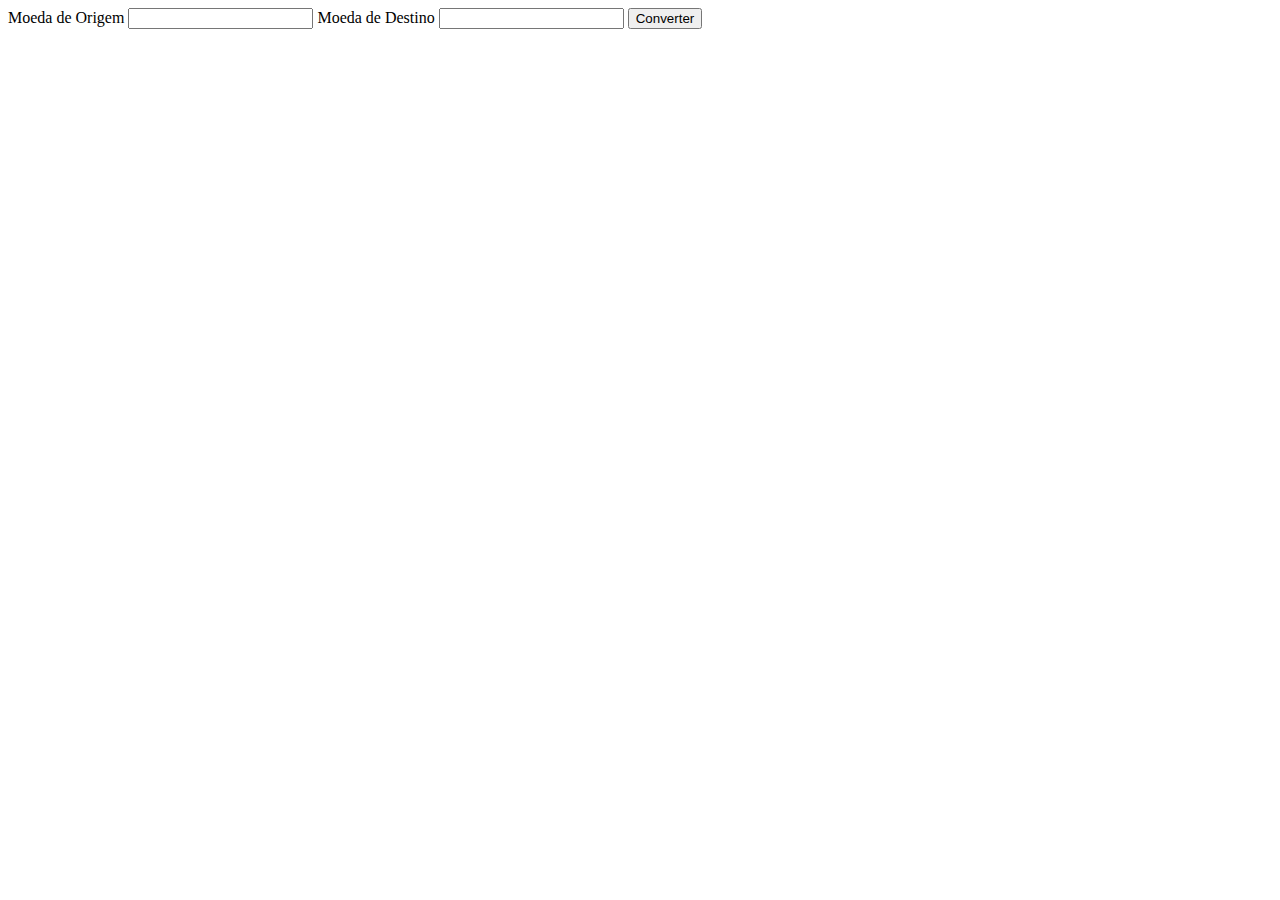
==== index.html @ b1be1d3e "Duas Páginas com Navegação" ====
<html>
	<head>
		<title>Conversor de Moeda</title>
		<meta charset = "utf-8">		
	</head>
	
	<body>
		<form action="resultado.html" method="get">
			<label for="moeda_origem">Moeda de Origem</label>
			
			<input type="text" id="moeda_origem" name="origem" required
			       maxlength="3">
	
	
			<label for="moeda_destino">Moeda de Destino</label>
			
			<input type="text" id="moeda_destino" name="destino" required
			       maxlength="3">       
			       
			<input type="submit" value="Converter">
		</form>		       
	</body>		
</html>
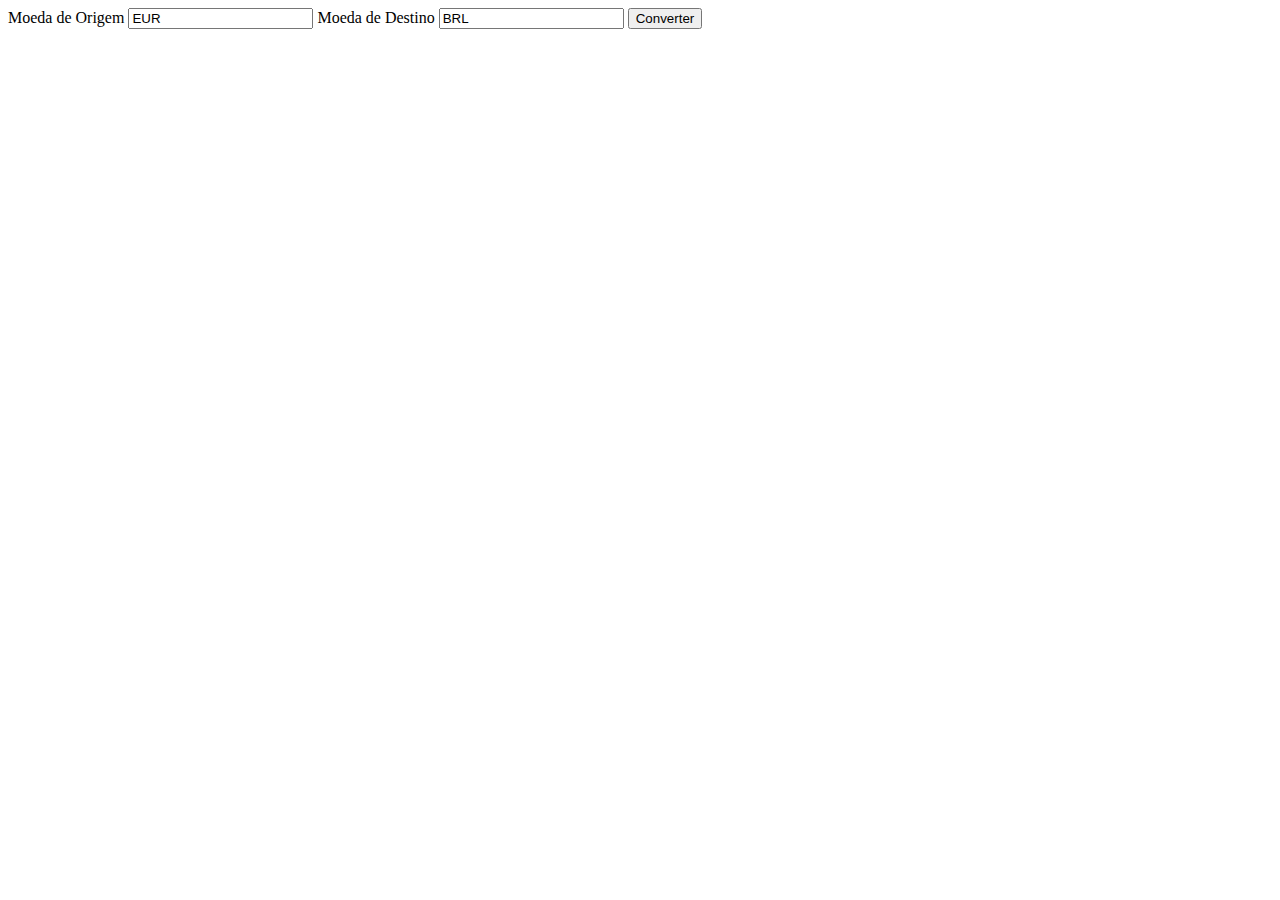
==== commit ff8b65f2: "Conversão de Moeda Final" ====
--- a/index.html
+++ b/index.html
@@ -9,13 +9,13 @@
 			<label for="moeda_origem">Moeda de Origem</label>
 			
 			<input type="text" id="moeda_origem" name="origem" required
-			       maxlength="3">
+			       maxlength="3" value="EUR">
 	
 	
 			<label for="moeda_destino">Moeda de Destino</label>
 			
 			<input type="text" id="moeda_destino" name="destino" required
-			       maxlength="3">       
+			       maxlength="3" value="BRL">       
 			       
 			<input type="submit" value="Converter">
 		</form>		       
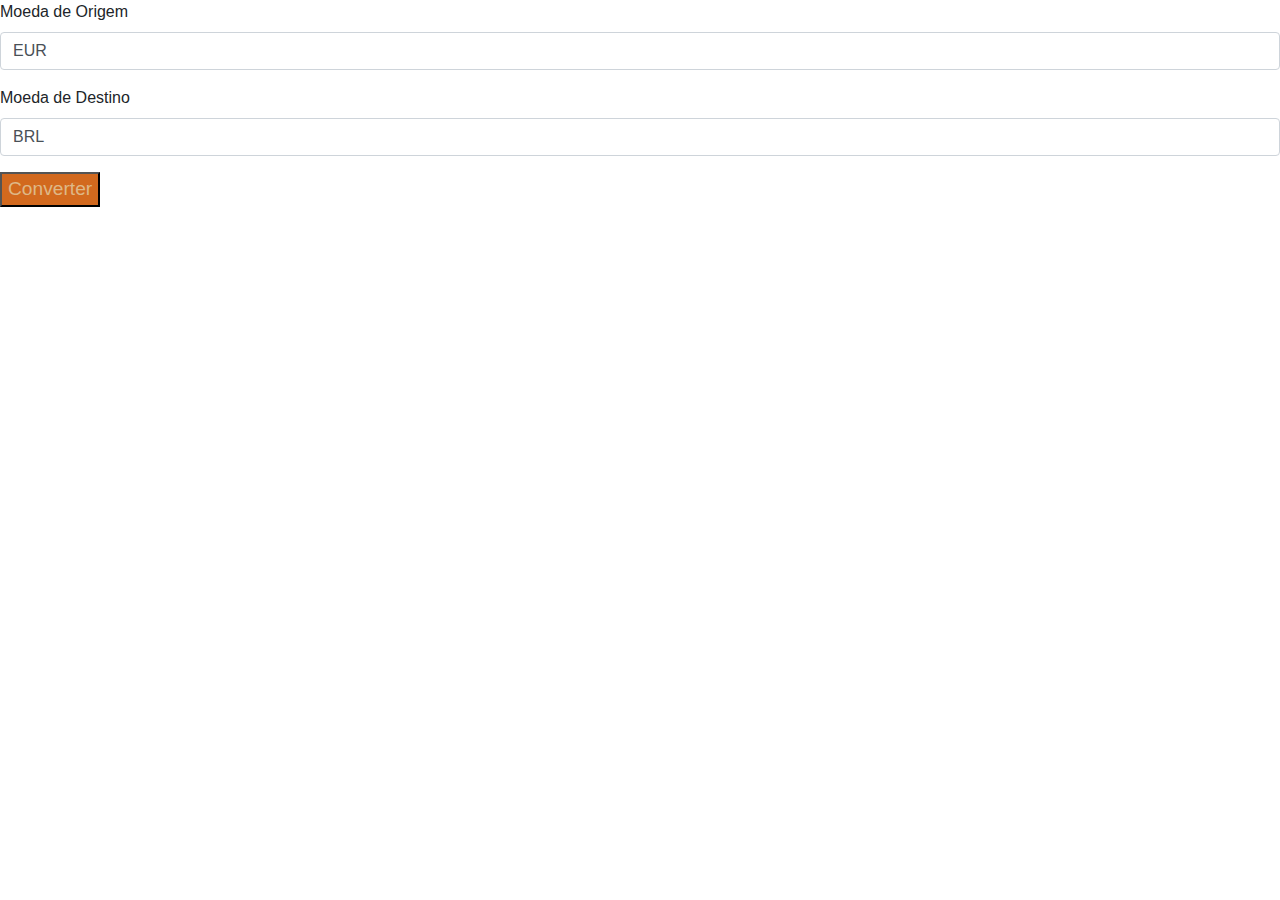
==== commit 8e6a0fc1: "usando bootstrap" ====
--- a/index.html
+++ b/index.html
@@ -1,24 +1,37 @@
+<!doctype html>
 <html>
 	<head>
 		<title>Conversor de Moeda</title>
 		<meta charset = "utf-8">		
+		
+		<meta name="viewport" content="width=device-width, initial-scale=1, shrink-to-fit=no">
+		<link rel="stylesheet" href="https://stackpath.bootstrapcdn.com/bootstrap/4.3.1/css/bootstrap.min.css" integrity="sha384-ggOyR0iXCbMQv3Xipma34MD+dH/1fQ784/j6cY/iJTQUOhcWr7x9JvoRxT2MZw1T" crossorigin="anonymous">
+		<link rel="stylesheet" href="style.css" />
 	</head>
 	
 	<body>
 		<form action="resultado.html" method="get">
-			<label for="moeda_origem">Moeda de Origem</label>
 			
-			<input type="text" id="moeda_origem" name="origem" required
-			       maxlength="3" value="EUR">
-	
-	
-			<label for="moeda_destino">Moeda de Destino</label>
+			<div class="form-group">
+				<label for="moeda_origem">Moeda de Origem</label>
+				
+				<input class="form-control" type="text" id="moeda_origem" name="origem" required
+				       maxlength="3" value="EUR">
+			</div>	
 			
-			<input type="text" id="moeda_destino" name="destino" required
-			       maxlength="3" value="BRL">       
-			       
-			<input type="submit" value="Converter">
+			<div class="form-group">
+				<label for="moeda_destino">Moeda de Destino</label>
+				
+				<input class="form-control" type="text" id="moeda_destino" name="destino" required
+				       maxlength="3" value="BRL">       
+			</div>	
+
+			<input type="submit" value="Converter"> 
 		</form>		       
+		
+		<script src="https://code.jquery.com/jquery-3.3.1.slim.min.js" integrity="sha384-q8i/X+965DzO0rT7abK41JStQIAqVgRVzpbzo5smXKp4YfRvH+8abtTE1Pi6jizo" crossorigin="anonymous"></script>
+		<script src="https://cdnjs.cloudflare.com/ajax/libs/popper.js/1.14.7/umd/popper.min.js" integrity="sha384-UO2eT0CpHqdSJQ6hJty5KVphtPhzWj9WO1clHTMGa3JDZwrnQq4sF86dIHNDz0W1" crossorigin="anonymous"></script>
+		<script src="https://stackpath.bootstrapcdn.com/bootstrap/4.3.1/js/bootstrap.min.js" integrity="sha384-JjSmVgyd0p3pXB1rRibZUAYoIIy6OrQ6VrjIEaFf/nJGzIxFDsf4x0xIM+B07jRM" crossorigin="anonymous"></script>		
 	</body>		
 </html>	
 
--- a/style.css
+++ b/style.css
@@ -0,0 +1,5 @@
+input[type="submit"] {
+    background-color: chocolate;
+    font-size: larger;
+    color: burlywood;
+}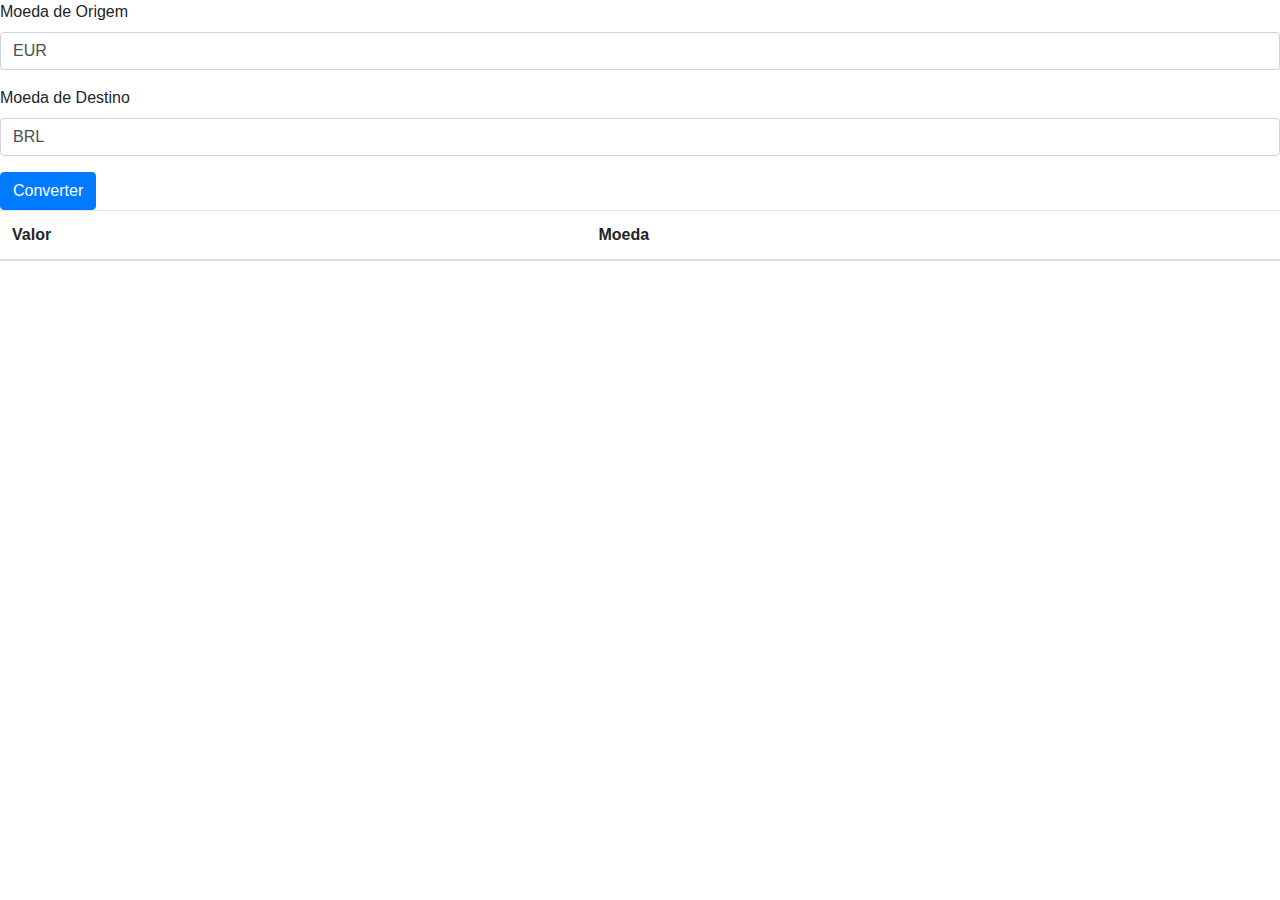
==== commit 7bf8766d: "Moeda jQuert Main.js" ====
--- a/index.html
+++ b/index.html
@@ -26,12 +26,34 @@
 				       maxlength="3" value="BRL">       
 			</div>	
 
-			<input type="submit" value="Converter"> 
+			<!--<input type="submit" value="Converter">--> 
+			<button type="button" class="btn btn-primary" onclick="chamarAPI()" >Converter</button>
 		</form>		       
-		
-		<script src="https://code.jquery.com/jquery-3.3.1.slim.min.js" integrity="sha384-q8i/X+965DzO0rT7abK41JStQIAqVgRVzpbzo5smXKp4YfRvH+8abtTE1Pi6jizo" crossorigin="anonymous"></script>
+
+		<table class="table">
+		  <thead>
+		    <tr>
+		      <th scope="col">Valor</th>
+		      <th scope="col">Moeda</th>
+		    </tr>
+		  </thead>
+		  <tbody>
+		    <tr>
+		      <td>
+		      	<span id="valor_destino"></span>
+		      </td>
+		      <td>
+		      	<span id="moeda_destino_celula"></span>
+		      </td>
+		    </tr>
+		  </tbody>
+		</table>		
+
+		<!--<script src="https://code.jquery.com/jquery-3.3.1.slim.min.js" integrity="sha384-q8i/X+965DzO0rT7abK41JStQIAqVgRVzpbzo5smXKp4YfRvH+8abtTE1Pi6jizo" crossorigin="anonymous"></script>-->
+		<script src="https://ajax.googleapis.com/ajax/libs/jquery/3.4.1/jquery.min.js"></script>
 		<script src="https://cdnjs.cloudflare.com/ajax/libs/popper.js/1.14.7/umd/popper.min.js" integrity="sha384-UO2eT0CpHqdSJQ6hJty5KVphtPhzWj9WO1clHTMGa3JDZwrnQq4sF86dIHNDz0W1" crossorigin="anonymous"></script>
 		<script src="https://stackpath.bootstrapcdn.com/bootstrap/4.3.1/js/bootstrap.min.js" integrity="sha384-JjSmVgyd0p3pXB1rRibZUAYoIIy6OrQ6VrjIEaFf/nJGzIxFDsf4x0xIM+B07jRM" crossorigin="anonymous"></script>		
+		<script src="main.js" ></script>
 	</body>		
 </html>	
 
